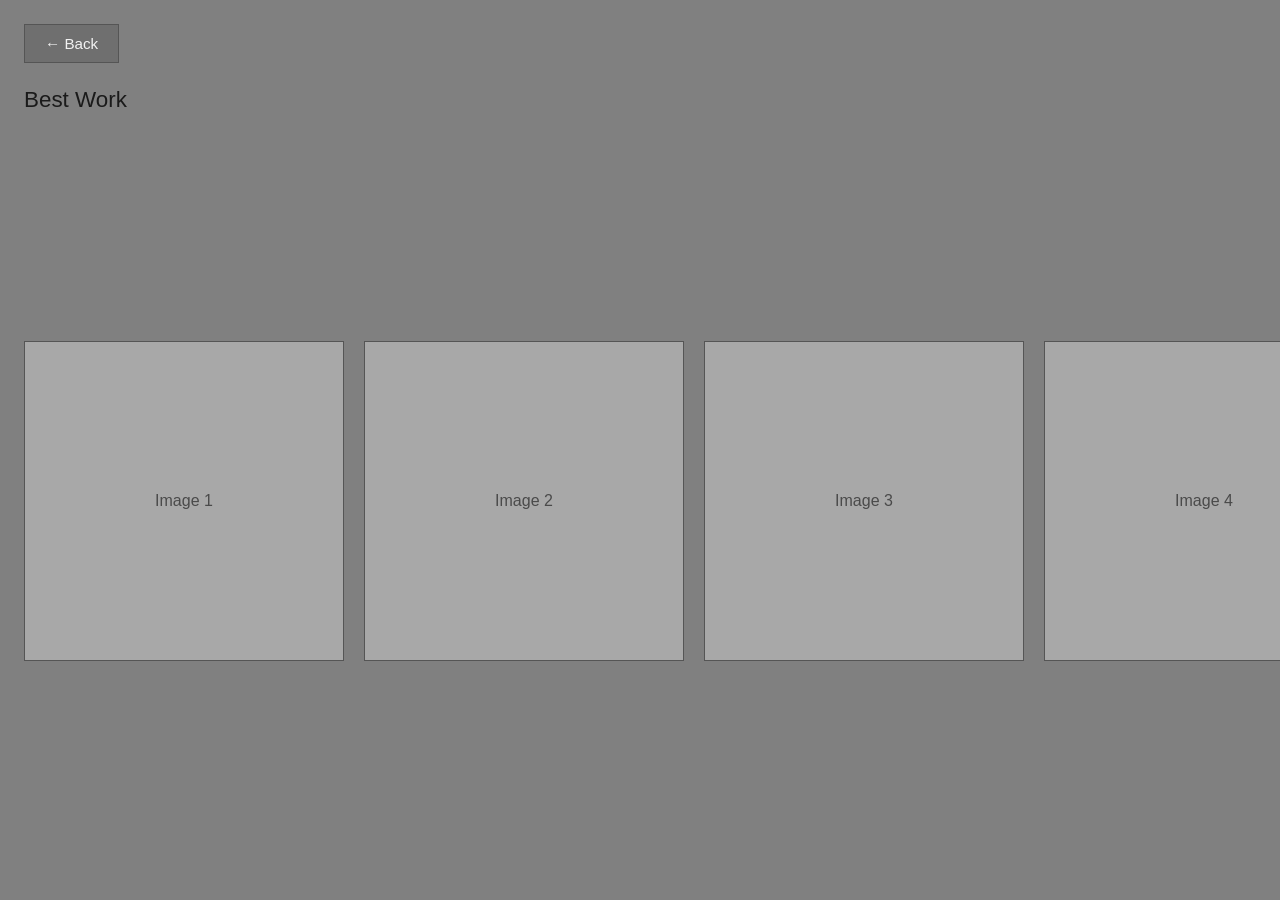
==== best-work.html @ 663f861a "Add files via upload" ====
<!DOCTYPE html>
<html lang="en">
<head>
<meta charset="UTF-8">
<meta name="viewport" content="width=device-width, initial-scale=1.0">
<title>Best Work — RottingDignity's Portfolio</title>
<link rel="stylesheet" href="styles.css">
</head>
<body>

<div class="category-page">
  <a class="back-link" href="index.html">&larr; Back</a>
  <h2 class="category-title">Best Work</h2>
  <div class="scroll-row">
      <div class="item">Image 1</div>
      <div class="item">Image 2</div>
      <div class="item">Image 3</div>
      <div class="item">Image 4</div>
      <div class="item">Image 5</div>
      <div class="item">Image 6</div>
      <div class="item">Image 7</div>
      <div class="item">Image 8</div>
      <div class="item">Image 9</div>
      <div class="item">Image 10</div>
  </div>
</div>

</body>
</html>
---- styles.css ----
* {
  margin: 0;
  padding: 0;
  box-sizing: border-box;
}

html, body {
  height: 100%;
}

body {
  background: #808080;
  font-family: Arial, Helvetica, sans-serif;
  color: #1a1a1a;
}

/* ---- main landing page ---- */

.landing {
  min-height: 100vh;
  display: flex;
  flex-direction: column;
  align-items: center;
  justify-content: center;
  gap: 40px;
  padding: 24px;
  text-align: center;
}

.landing h1 {
  font-size: clamp(1.8rem, 5vw, 2.8rem);
  font-weight: 400;
}

.nav-options {
  display: flex;
  flex-wrap: wrap;
  justify-content: center;
  gap: 16px;
}

.nav-options a {
  display: inline-block;
  padding: 12px 28px;
  background: #6f6f6f;
  color: #f2f2f2;
  text-decoration: none;
  border: 1px solid #555555;
  font-size: 1rem;
}

.nav-options a:hover,
.nav-options a:focus-visible {
  background: #5a5a5a;
}

/* ---- category pages ---- */

.category-page {
  min-height: 100vh;
  display: flex;
  flex-direction: column;
}

.back-link {
  display: inline-block;
  margin: 24px;
  padding: 10px 20px;
  background: #6f6f6f;
  color: #f2f2f2;
  text-decoration: none;
  border: 1px solid #555555;
  align-self: flex-start;
  font-size: 0.95rem;
}

.back-link:hover,
.back-link:focus-visible {
  background: #5a5a5a;
}

.category-title {
  margin: 0 24px 20px;
  font-size: 1.4rem;
  font-weight: 400;
}

.scroll-row {
  flex: 1;
  display: flex;
  align-items: center;
  gap: 20px;
  overflow-x: auto;
  overflow-y: hidden;
  padding: 0 24px 32px;
}

.scroll-row .item {
  flex: 0 0 auto;
  width: 320px;
  height: 320px;
  background: #a8a8a8;
  border: 1px solid #555555;
  display: flex;
  align-items: center;
  justify-content: center;
  color: #4a4a4a;
  font-size: 1rem;
}
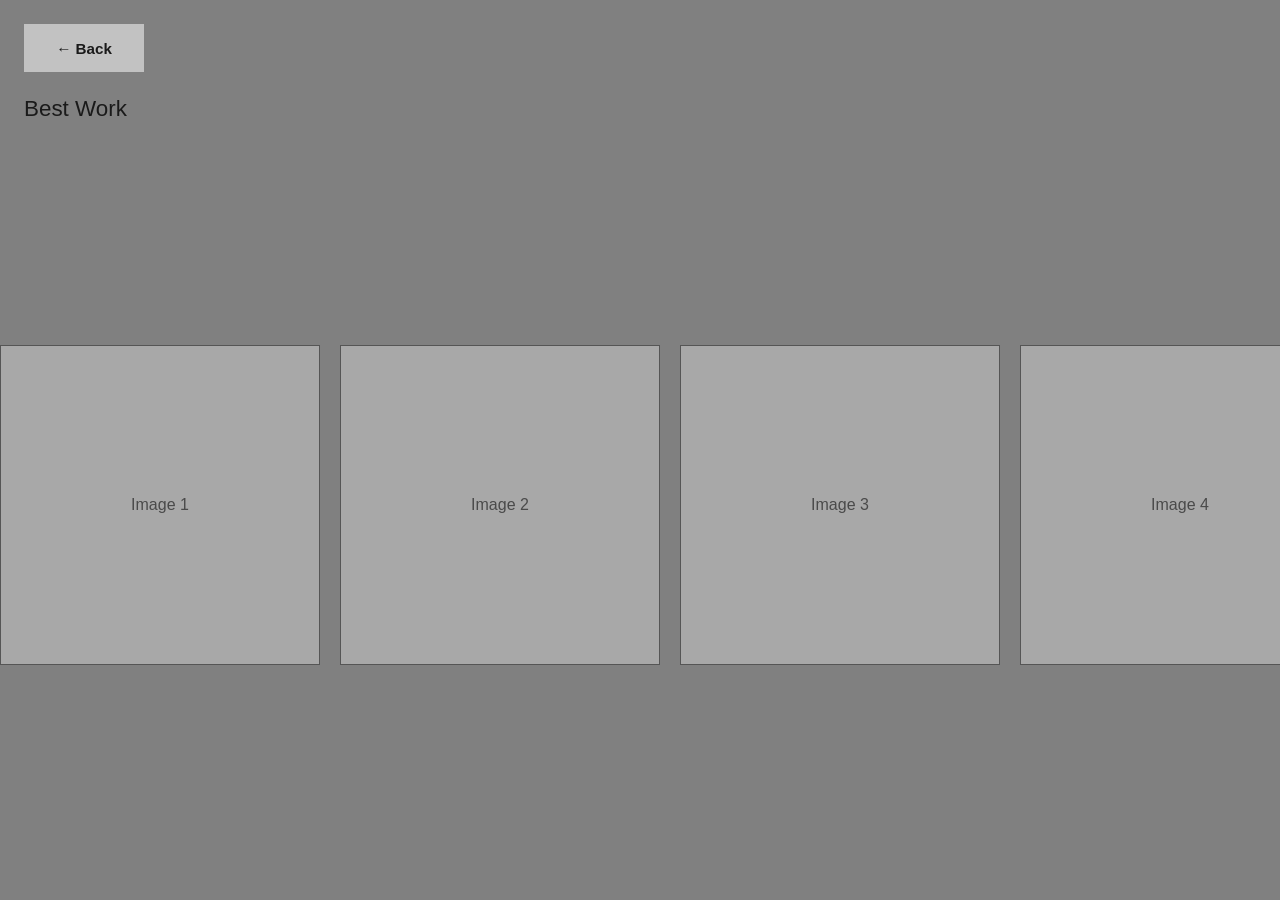
==== commit 6868d898: "Add files via upload" ====
--- a/best-work.html
+++ b/best-work.html
@@ -12,18 +12,19 @@
   <a class="back-link" href="index.html">&larr; Back</a>
   <h2 class="category-title">Best Work</h2>
   <div class="scroll-row">
-      <div class="item">Image 1</div>
-      <div class="item">Image 2</div>
-      <div class="item">Image 3</div>
-      <div class="item">Image 4</div>
-      <div class="item">Image 5</div>
-      <div class="item">Image 6</div>
-      <div class="item">Image 7</div>
-      <div class="item">Image 8</div>
-      <div class="item">Image 9</div>
-      <div class="item">Image 10</div>
+      <div class="item" style="--i: 1">Image 1</div>
+      <div class="item" style="--i: 2">Image 2</div>
+      <div class="item" style="--i: 3">Image 3</div>
+      <div class="item" style="--i: 4">Image 4</div>
+      <div class="item" style="--i: 5">Image 5</div>
+      <div class="item" style="--i: 6">Image 6</div>
+      <div class="item" style="--i: 7">Image 7</div>
+      <div class="item" style="--i: 8">Image 8</div>
+      <div class="item" style="--i: 9">Image 9</div>
+      <div class="item" style="--i: 10">Image 10</div>
   </div>
 </div>
 
+<script src="script.js"></script>
 </body>
 </html>
--- a/styles.css
+++ b/styles.css
@@ -14,6 +14,16 @@
   color: #1a1a1a;
 }
 
+@keyframes fadeIn {
+  from { opacity: 0; }
+  to { opacity: 1; }
+}
+
+@keyframes riseIn {
+  from { opacity: 0; transform: translateY(10px); }
+  to { opacity: 1; transform: translateY(0); }
+}
+
 /* ---- main landing page ---- */
 
 .landing {
@@ -25,11 +35,13 @@
   gap: 40px;
   padding: 24px;
   text-align: center;
+  animation: fadeIn 0.6s ease both;
 }
 
 .landing h1 {
   font-size: clamp(1.8rem, 5vw, 2.8rem);
   font-weight: 400;
+  animation: riseIn 0.6s ease both;
 }
 
 .nav-options {
@@ -40,18 +52,31 @@
 }
 
 .nav-options a {
-  display: inline-block;
-  padding: 12px 28px;
-  background: #6f6f6f;
-  color: #f2f2f2;
+  display: flex;
+  align-items: center;
+  justify-content: center;
+  width: 160px;
+  height: 64px;
+  background: #c2c2c2;
+  color: #1a1a1a;
   text-decoration: none;
-  border: 1px solid #555555;
   font-size: 1rem;
+  font-weight: 600;
+  transition: background 0.2s ease, transform 0.2s ease, box-shadow 0.2s ease;
+  animation: riseIn 0.5s ease both;
 }
+
+.nav-options a:nth-child(1) { animation-delay: 0.05s; }
+.nav-options a:nth-child(2) { animation-delay: 0.1s; }
+.nav-options a:nth-child(3) { animation-delay: 0.15s; }
+.nav-options a:nth-child(4) { animation-delay: 0.2s; }
+.nav-options a:nth-child(5) { animation-delay: 0.25s; }
 
 .nav-options a:hover,
 .nav-options a:focus-visible {
-  background: #5a5a5a;
+  background: #cfcfcf;
+  transform: translateY(-3px);
+  box-shadow: 0 8px 18px rgba(0, 0, 0, 0.25);
 }
 
 /* ---- category pages ---- */
@@ -60,29 +85,38 @@
   min-height: 100vh;
   display: flex;
   flex-direction: column;
+  animation: fadeIn 0.5s ease both;
 }
 
 .back-link {
-  display: inline-block;
+  display: flex;
+  align-items: center;
+  justify-content: center;
+  width: 120px;
+  height: 48px;
   margin: 24px;
-  padding: 10px 20px;
-  background: #6f6f6f;
-  color: #f2f2f2;
+  background: #c2c2c2;
+  color: #1a1a1a;
   text-decoration: none;
-  border: 1px solid #555555;
   align-self: flex-start;
   font-size: 0.95rem;
+  font-weight: 600;
+  transition: background 0.2s ease, transform 0.2s ease, box-shadow 0.2s ease;
 }
 
 .back-link:hover,
 .back-link:focus-visible {
-  background: #5a5a5a;
+  background: #cfcfcf;
+  transform: translateX(-3px);
+  box-shadow: 0 6px 14px rgba(0, 0, 0, 0.25);
 }
 
 .category-title {
   margin: 0 24px 20px;
   font-size: 1.4rem;
   font-weight: 400;
+  animation: riseIn 0.5s ease both;
+  animation-delay: 0.1s;
 }
 
 .scroll-row {
@@ -93,6 +127,8 @@
   overflow-x: auto;
   overflow-y: hidden;
   padding: 0 24px 32px;
+  scroll-behavior: smooth;
+  scroll-snap-type: x proximity;
 }
 
 .scroll-row .item {
@@ -106,4 +142,30 @@
   justify-content: center;
   color: #4a4a4a;
   font-size: 1rem;
+  scroll-snap-align: start;
+  transition: transform 0.25s ease, box-shadow 0.25s ease, border-color 0.25s ease;
+  animation: riseIn 0.5s ease both;
 }
+
+.scroll-row .item:hover,
+.scroll-row .item:focus-visible {
+  transform: translateY(-6px);
+  border-color: #777777;
+  box-shadow: 0 10px 24px rgba(0, 0, 0, 0.25);
+}
+
+.scroll-row .item { animation-delay: calc(0.04s * var(--i, 0)); }
+
+@media (prefers-reduced-motion: reduce) {
+  .landing,
+  .landing h1,
+  .nav-options a,
+  .category-page,
+  .category-title,
+  .scroll-row .item {
+    animation: none !important;
+  }
+  .scroll-row {
+    scroll-behavior: auto;
+  }
+}
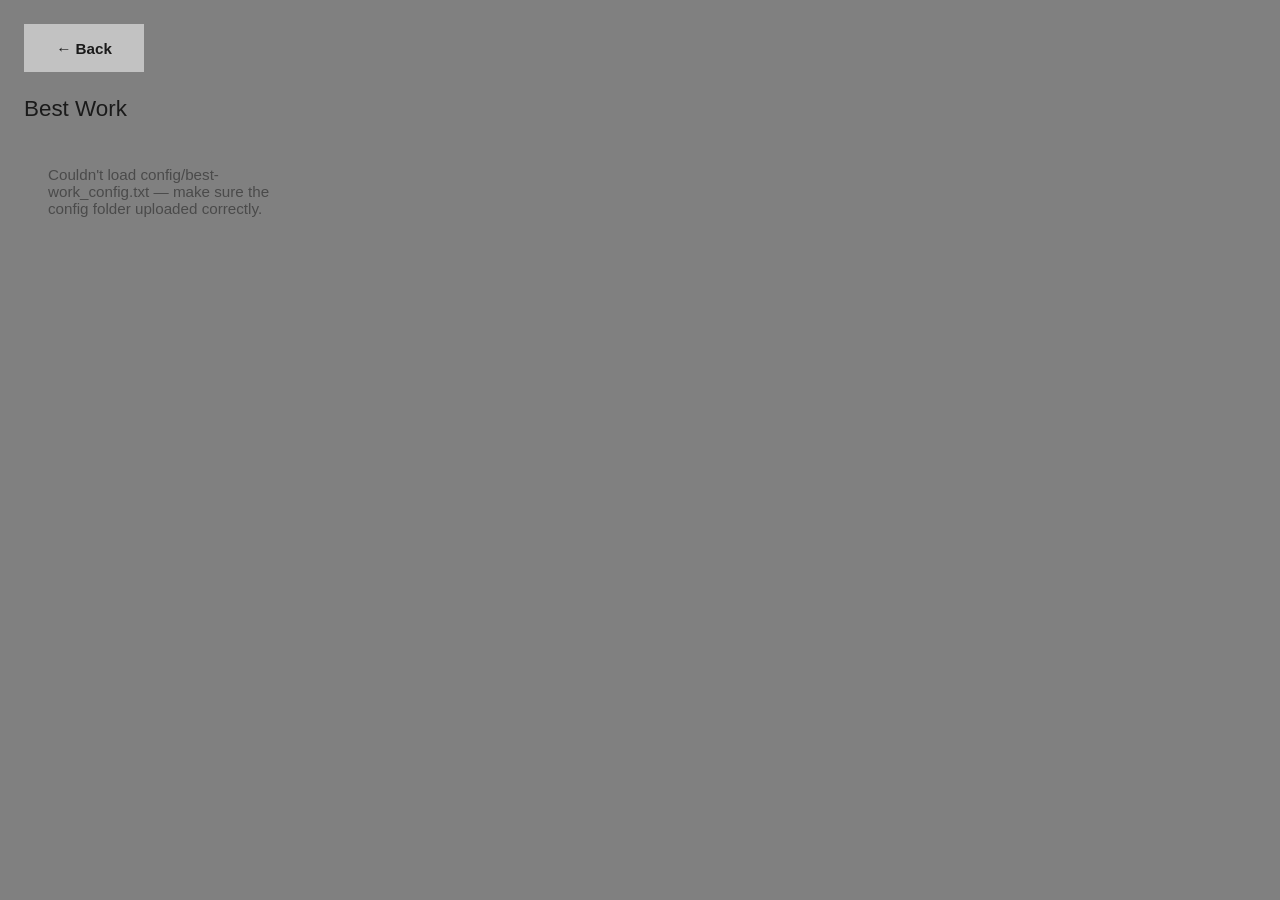
==== commit e875b1ae: "Add files via upload" ====
--- a/best-work.html
+++ b/best-work.html
@@ -6,23 +6,12 @@
 <title>Best Work — RottingDignity's Portfolio</title>
 <link rel="stylesheet" href="styles.css">
 </head>
-<body>
+<body data-category="best-work">
 
 <div class="category-page">
   <a class="back-link" href="index.html">&larr; Back</a>
   <h2 class="category-title">Best Work</h2>
-  <div class="scroll-row">
-      <div class="item" style="--i: 1">Image 1</div>
-      <div class="item" style="--i: 2">Image 2</div>
-      <div class="item" style="--i: 3">Image 3</div>
-      <div class="item" style="--i: 4">Image 4</div>
-      <div class="item" style="--i: 5">Image 5</div>
-      <div class="item" style="--i: 6">Image 6</div>
-      <div class="item" style="--i: 7">Image 7</div>
-      <div class="item" style="--i: 8">Image 8</div>
-      <div class="item" style="--i: 9">Image 9</div>
-      <div class="item" style="--i: 10">Image 10</div>
-  </div>
+  <div class="scroll-row"></div>
 </div>
 
 <script src="script.js"></script>
--- a/styles.css
+++ b/styles.css
@@ -121,40 +121,44 @@
 
 .scroll-row {
   flex: 1;
-  display: flex;
-  align-items: center;
-  gap: 20px;
+  height: calc(100vh - 140px);
   overflow-x: auto;
   overflow-y: hidden;
-  padding: 0 24px 32px;
+  padding: 0 24px 24px;
   scroll-behavior: smooth;
-  scroll-snap-type: x proximity;
+
+  /* horizontal masonry: fill each column top-to-bottom, then start a
+     new column to the right once a column is full */
+  column-width: 280px;
+  column-gap: 14px;
+  column-fill: auto;
 }
 
-.scroll-row .item {
-  flex: 0 0 auto;
-  width: 320px;
-  height: 320px;
+.collage-item {
+  display: block;
+  width: 100%;
+  height: auto;
+  margin-bottom: 14px;
+  break-inside: avoid;
+  border: 1px solid #555555;
   background: #a8a8a8;
-  border: 1px solid #555555;
-  display: flex;
-  align-items: center;
-  justify-content: center;
-  color: #4a4a4a;
-  font-size: 1rem;
-  scroll-snap-align: start;
   transition: transform 0.25s ease, box-shadow 0.25s ease, border-color 0.25s ease;
   animation: riseIn 0.5s ease both;
+  animation-delay: calc(0.03s * var(--i, 0));
 }
 
-.scroll-row .item:hover,
-.scroll-row .item:focus-visible {
+.collage-item:hover,
+.collage-item:focus-visible {
   transform: translateY(-6px);
   border-color: #777777;
   box-shadow: 0 10px 24px rgba(0, 0, 0, 0.25);
 }
 
-.scroll-row .item { animation-delay: calc(0.04s * var(--i, 0)); }
+.empty-msg {
+  color: #4a4a4a;
+  font-size: 0.95rem;
+  padding: 24px;
+}
 
 @media (prefers-reduced-motion: reduce) {
   .landing,
@@ -162,7 +166,7 @@
   .nav-options a,
   .category-page,
   .category-title,
-  .scroll-row .item {
+  .collage-item {
     animation: none !important;
   }
   .scroll-row {
